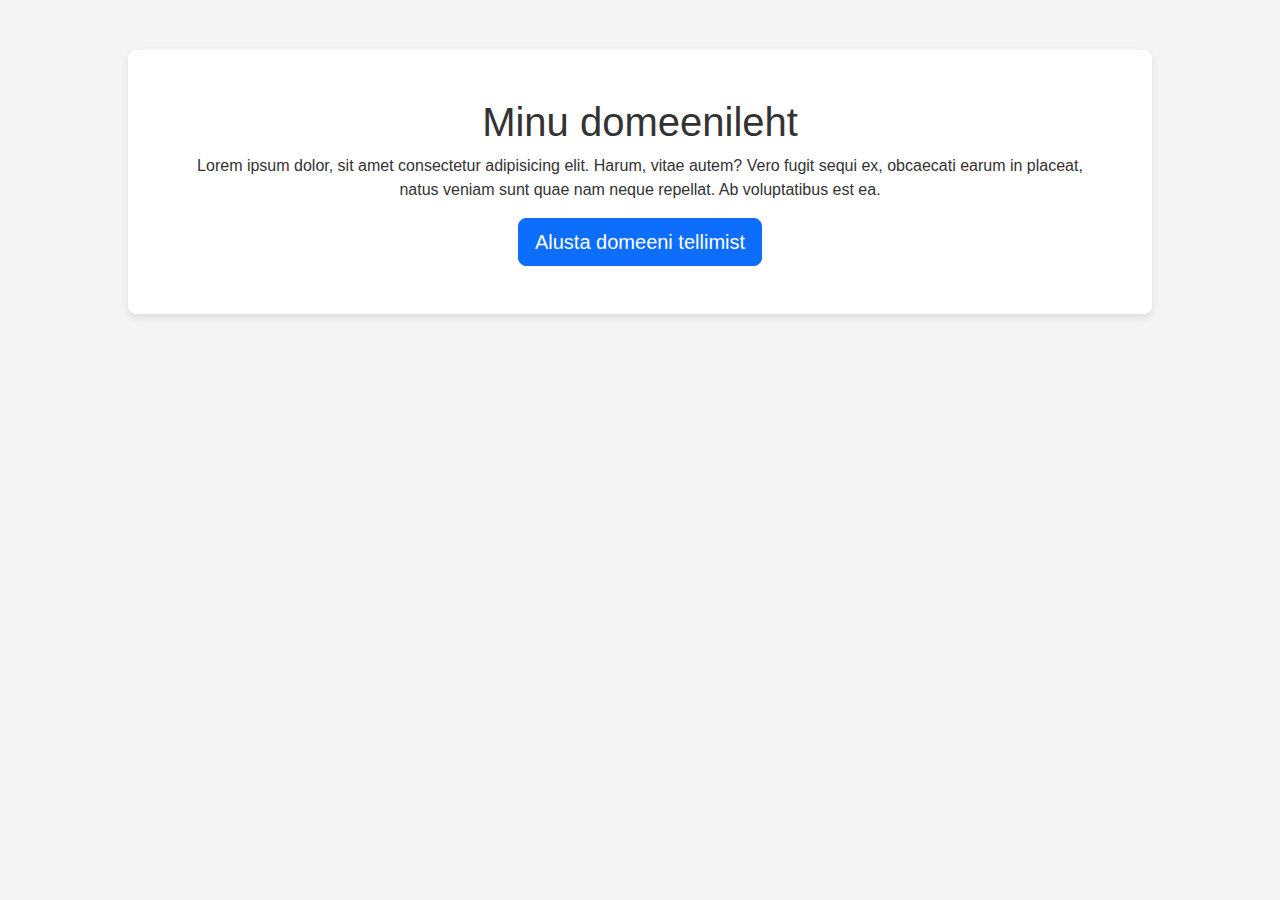
==== index.html @ c7ba96bc "Add files via upload" ====
<!doctype html>
<html lang="en">

<head>
    <meta charset="utf-8">
    <meta name="viewport" content="width=device-width, initial-scale=1">
    <title>Minu domeeni registreerimise sait</title>
    <link href="https://cdn.jsdelivr.net/npm/bootstrap@5.3.3/dist/css/bootstrap.min.css" rel="stylesheet"
        integrity="sha384-QWTKZyjpPEjISv5WaRU9OFeRpok6YctnYmDr5pNlyT2bRjXh0JMhjY6hW+ALEwIH" crossorigin="anonymous">
    <link href="style.css" rel="stylesheet" />
</head>

<body>
    <section>
        <div class="hero container p-5">
            <h1>Minu domeenileht</h1>
            <p>Lorem ipsum dolor, sit amet consectetur adipisicing elit. Harum, vitae autem? Vero fugit sequi ex,
                obcaecati
                earum in placeat, natus veniam sunt quae nam neque repellat. Ab voluptatibus est ea.</p>
          
            <a class="btn btn-primary btn-lg" href="step1.html" role="button">Alusta domeeni tellimist</a>
        </div>
    </section>
    <script src="https://cdn.jsdelivr.net/npm/bootstrap@5.3.3/dist/js/bootstrap.bundle.min.js"
        integrity="sha384-YvpcrYf0tY3lHB60NNkmXc5s9fDVZLESaAA55NDzOxhy9GkcIdslK1eN7N6jIeHz"
        crossorigin="anonymous"></script>
</body>

</html>
---- style.css ----
/* Global Styles */
body {
    font-family: Arial, sans-serif;
    margin: 0;
    padding: 0;
    background-color: #f5f5f5;
    color: #333;
    text-align: center;
  }
  
  .container {
    width: 80%;
    max-width: 1200px;
    margin: 50px auto;
    padding: 20px;
    background-color: white;
    box-shadow: 0 4px 10px rgba(0, 0, 0, 0.1);
    border-radius: 8px;
  }
  
  /* Steps Navigation */
  .steps {
    display: flex;
    justify-content: space-between;
    margin-bottom: 30px;
  }
  
  .step {
    width: 50px;
    height: 50px;
    border-radius: 50%;
    background-color: #e0e0e0;
    display: flex;
    align-items: center;
    justify-content: center;
    font-size: 20px;
    font-weight: bold;
    color: #777;
  }
  
  .step.active {
    background-color: #c4c4c4;
    color: black;
  }
  
  /* Domain Search Section */
  .domain-search {
    display: flex;
    justify-content: center;
    align-items: center;
    margin: 20px 0;
    gap: 10px;
  }
  
  .domain-search input {
    width: 300px;
    padding: 10px;
    font-size: 16px;
    border: 1px solid #ccc;
    border-radius: 4px;
  }
  
  .domain-search button {
    padding: 10px 20px;
    font-size: 16px;
    background-color: #007bff;
    color: white;
    border: none;
    border-radius: 4px;
    cursor: pointer;
  }
  
  .domain-search button:hover {
    background-color: #0056b3;
  }
  
  .domain-status {
    margin-top: 20px;
    font-size: 18px;
  }
  
  .domain-status.success {
    color: #28a745;
  }
  
  .domain-status.error {
    color: #dc3545;
  }
  
  /* Order Summary */
  .order-section {
    text-align: left;
    margin: 20px 0;
  }
  
  .order-summary {
    padding: 20px;
    background-color: #f8f9fa;
    border-radius: 8px;
  }
  
  .order-summary h3 {
    margin-bottom: 15px;
  }
  
  .order-item {
    display: flex;
    justify-content: space-between;
    align-items: center;
    padding: 10px 0;
    border-bottom: 1px solid #ddd;
  }
  
  .order-item:last-child {
    border-bottom: none;
  }
  
  .cancel-button {
    background: none;
    border: none;
    color: #dc3545;
    font-size: 18px;
    cursor: pointer;
  }
  
  .order-total {
    margin-top: 20px;
    font-weight: bold;
    text-align: right;
  }
  
  /* Buttons */
  .continue-button {
    width: 100%;
    padding: 10px 0;
    font-size: 16px;
    background-color: #28a745;
    color: white;
    text-align: center;
    text-decoration: none;
    border-radius: 4px;
    display: inline-block;
  }
  
  .continue-button:hover {
    background-color: #218838;
  }
  
  /* Form Section */
  .form-section {
    display: grid;
    gap: 15px;
    margin: 20px auto;
    max-width: 400px;
    text-align: left;
  }
  
  .form-section label {
    font-weight: bold;
    margin-bottom: 5px;
  }
  
  .form-section input, .form-section select {
    width: 100%;
    padding: 10px;
    font-size: 16px;
    border: 1px solid #ccc;
    border-radius: 4px;
  }
  
  .form-section button {
    width: 100%;
    padding: 10px;
    font-size: 16px;
    background-color: #007bff;
    color: white;
    border: none;
    border-radius: 4px;
    cursor: pointer;
  }
  
  .form-section button:hover {
    background-color: #0056b3;
  }
  
  /* Thank You Section */
  .thank-you-section h1 {
    font-size: 32px;
    margin-bottom: 20px;
  }
  
  .thank-you-section p {
    font-size: 18px;
    line-height: 1.6;
    margin: 10px 0;
  }
  
  .download-link {
    display: inline-block;
    margin-top: 20px;
    font-size: 18px;
    color: #007bff;
    text-decoration: none;
  }
  
  .download-link:hover {
    text-decoration: underline;
  }
  
  .return-link {
    font-size: 14px;
    margin-top: 20px;
    color: #777;
  }
  
  /* Mobile Responsiveness */
  @media (max-width: 768px) {
    .domain-search {
      flex-direction: column;
    }
  
    .domain-search input {
      width: 100%;
    }
  
    .steps {
      justify-content: space-around;
    }
  
    .container {
      width: 95%;
    }
  }
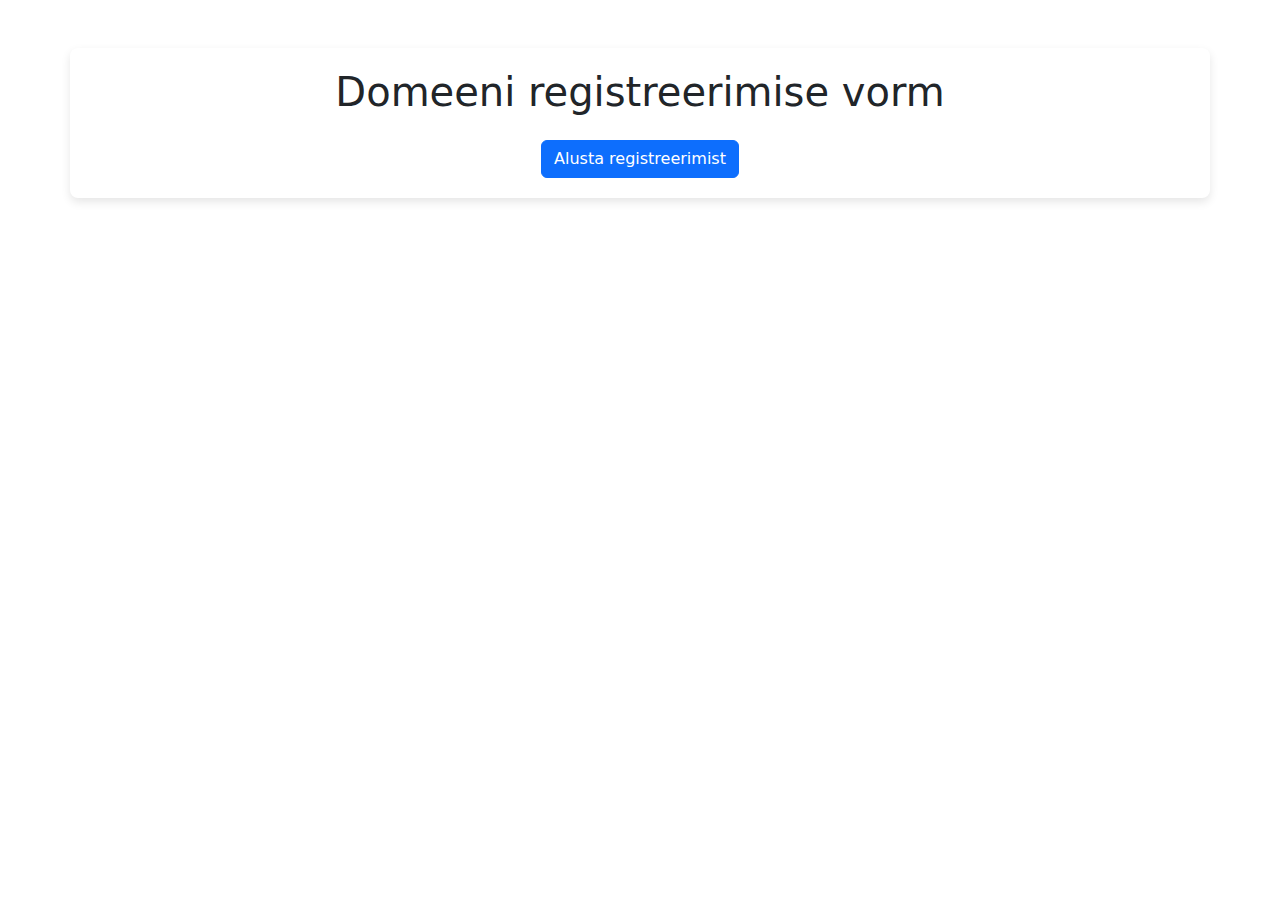
==== commit 3e3a7420: "Looodan et last update" ====
--- a/index.html
+++ b/index.html
@@ -1,29 +1,16 @@
-<!doctype html>
-<html lang="en">
-
+<!DOCTYPE html>
+<html lang="et">
 <head>
-    <meta charset="utf-8">
-    <meta name="viewport" content="width=device-width, initial-scale=1">
-    <title>Minu domeeni registreerimise sait</title>
-    <link href="https://cdn.jsdelivr.net/npm/bootstrap@5.3.3/dist/css/bootstrap.min.css" rel="stylesheet"
-        integrity="sha384-QWTKZyjpPEjISv5WaRU9OFeRpok6YctnYmDr5pNlyT2bRjXh0JMhjY6hW+ALEwIH" crossorigin="anonymous">
-    <link href="style.css" rel="stylesheet" />
+    <meta charset="UTF-8">
+    <meta name="viewport" content="width=device-width, initial-scale=1.0">
+    <title>Domeeni registreerimine</title>
+    <link rel="stylesheet" href="style.css">
+    <link rel="stylesheet" href="https://cdn.jsdelivr.net/npm/bootstrap@5.3.0/dist/css/bootstrap.min.css">
 </head>
-
 <body>
-    <section>
-        <div class="hero container p-5">
-            <h1>Minu domeenileht</h1>
-            <p>Lorem ipsum dolor, sit amet consectetur adipisicing elit. Harum, vitae autem? Vero fugit sequi ex,
-                obcaecati
-                earum in placeat, natus veniam sunt quae nam neque repellat. Ab voluptatibus est ea.</p>
-          
-            <a class="btn btn-primary btn-lg" href="step1.html" role="button">Alusta domeeni tellimist</a>
-        </div>
-    </section>
-    <script src="https://cdn.jsdelivr.net/npm/bootstrap@5.3.3/dist/js/bootstrap.bundle.min.js"
-        integrity="sha384-YvpcrYf0tY3lHB60NNkmXc5s9fDVZLESaAA55NDzOxhy9GkcIdslK1eN7N6jIeHz"
-        crossorigin="anonymous"></script>
+    <div class="container text-center mt-5">
+        <h1>Domeeni registreerimise vorm</h1>
+        <a href="step1.html" class="btn btn-primary mt-3">Alusta registreerimist</a>
+    </div>
 </body>
-
-</html>+</html>
--- a/style.css
+++ b/style.css
@@ -1,234 +1,275 @@
 /* Global Styles */
 body {
-    font-family: Arial, sans-serif;
-    margin: 0;
-    padding: 0;
-    background-color: #f5f5f5;
-    color: #333;
-    text-align: center;
-  }
-  
+  font-family: Arial, sans-serif;
+  margin: 0;
+  padding: 0;
+  background-color: #f5f5f5;
+  color: #333;
+  text-align: center;
+}
+
+.container {
+  width: 80%;
+  max-width: 1200px;
+  margin: 50px auto;
+  padding: 20px;
+  background-color: white;
+  box-shadow: 0 4px 10px rgba(0, 0, 0, 0.1);
+  border-radius: 8px;
+}
+
+/* Steps Navigation */
+.steps {
+  display: flex;
+  justify-content: space-between;
+  margin-bottom: 30px;
+}
+.container {
+  max-width: 600px;
+  margin: auto;
+  padding: 20px;
+}
+
+.stepper {
+  display: flex;
+  justify-content: space-around;
+  margin-bottom: 20px;
+}
+
+.step {
+  width: 30px;
+  height: 30px;
+  line-height: 30px;
+  border-radius: 50%;
+  background: lightgray;
+  text-align: center;
+}
+
+.step.active {
+  background: blue;
+  color: white;
+}
+
+.step.completed {
+  background: green;
+  color: white;
+}
+
+.step {
+  width: 50px;
+  height: 50px;
+  border-radius: 50%;
+  background-color: #e0e0e0;
+  display: flex;
+  align-items: center;
+  justify-content: center;
+  font-size: 20px;
+  font-weight: bold;
+  color: #777;
+}
+
+.step.active {
+  background-color: #28a745; /* Updated active color */
+  color: white;
+}
+
+/* Domain Search Section */
+.domain-search {
+  display: flex;
+  justify-content: center;
+  align-items: center;
+  margin: 20px 0;
+  gap: 10px;
+}
+
+.domain-search input {
+  width: 300px;
+  padding: 10px;
+  font-size: 16px;
+  border: 1px solid #ccc;
+  border-radius: 4px;
+}
+
+.domain-search button {
+  padding: 10px 20px;
+  font-size: 16px;
+  background-color: #007bff;
+  color: white;
+  border: none;
+  border-radius: 4px;
+  cursor: pointer;
+}
+
+.domain-search button:hover {
+  background-color: #0056b3;
+}
+
+.domain-status {
+  margin-top: 20px;
+  font-size: 18px;
+}
+
+.domain-status.success {
+  color: #28a745;
+}
+
+.domain-status.error {
+  color: #dc3545;
+}
+
+/* Order Summary */
+.order-section {
+  text-align: left;
+  margin: 20px 0;
+}
+
+.order-summary {
+  padding: 20px;
+  background-color: #f8f9fa;
+  border-radius: 8px;
+}
+
+.order-summary h3 {
+  margin-bottom: 15px;
+}
+
+.order-item {
+  padding: 10px 0;
+  border-bottom: 1px solid #ddd;
+}
+
+.order-item:last-child {
+  border-bottom: none;
+}
+
+.cancel-button {
+  background: none;
+  border: none;
+  color: #dc3545;
+  font-size: 18px;
+  cursor: pointer;
+}
+
+.order-total {
+  margin-top: 20px;
+  font-weight: bold;
+  text-align: center;
+}
+
+/* Buttons */
+.continue-button {
+  width: 100%;
+  padding: 10px 0;
+  font-size: 16px;
+  background-color: #28a745;
+  color: white;
+  text-align: center;
+  text-decoration: none;
+  border-radius: 4px;
+  display: inline-block;
+}
+
+.continue-button:hover {
+  background-color: #218838;
+}
+
+/* Form Section */
+.form-section {
+  display: grid;
+  gap: 15px;
+  margin: 20px auto;
+  max-width: 400px;
+  text-align: left;
+}
+
+.form-section label {
+  font-weight: bold;
+  margin-bottom: 5px;
+}
+
+.form-section input,
+.form-section select {
+  width: 100%;
+  padding: 10px;
+  font-size: 16px;
+  border: 1px solid #ccc;
+  border-radius: 4px;
+}
+
+.form-section button {
+  width: 100%;
+  padding: 10px;
+  font-size: 16px;
+  background-color: #007bff;
+  color: white;
+  border: none;
+  border-radius: 4px;
+  cursor: pointer;
+}
+
+.form-section button:hover {
+  background-color: #0056b3;
+}
+
+/* Thank You Section */
+.thank-you-section h1 {
+  font-size: 32px;
+  margin-bottom: 20px;
+}
+
+.thank-you-section p {
+  font-size: 18px;
+  line-height: 1.6;
+  margin: 10px 0;
+}
+
+.download-link {
+  display: inline-block;
+  margin-top: 20px;
+  font-size: 18px;
+  color: #007bff;
+  text-decoration: none;
+}
+
+.download-link:hover {
+  text-decoration: underline;
+}
+
+.return-link {
+  font-size: 14px;
+  margin-top: 20px;
+  color: #777;
+}
+
+/* Mobile Responsiveness */
+@media (max-width: 768px) {
+  .domain-search {
+      flex-direction: column;
+  }
+
+  .domain-search input {
+      width: 100%;
+  }
+
+  .steps {
+      justify-content: space-around;
+  }
+
   .container {
-    width: 80%;
-    max-width: 1200px;
-    margin: 50px auto;
-    padding: 20px;
-    background-color: white;
-    box-shadow: 0 4px 10px rgba(0, 0, 0, 0.1);
-    border-radius: 8px;
-  }
-  
-  /* Steps Navigation */
-  .steps {
-    display: flex;
-    justify-content: space-between;
-    margin-bottom: 30px;
-  }
-  
-  .step {
-    width: 50px;
-    height: 50px;
-    border-radius: 50%;
-    background-color: #e0e0e0;
-    display: flex;
-    align-items: center;
-    justify-content: center;
-    font-size: 20px;
-    font-weight: bold;
-    color: #777;
-  }
-  
-  .step.active {
-    background-color: #c4c4c4;
-    color: black;
-  }
-  
-  /* Domain Search Section */
-  .domain-search {
-    display: flex;
-    justify-content: center;
-    align-items: center;
-    margin: 20px 0;
-    gap: 10px;
-  }
-  
-  .domain-search input {
-    width: 300px;
-    padding: 10px;
-    font-size: 16px;
-    border: 1px solid #ccc;
-    border-radius: 4px;
-  }
-  
-  .domain-search button {
-    padding: 10px 20px;
-    font-size: 16px;
-    background-color: #007bff;
-    color: white;
-    border: none;
-    border-radius: 4px;
-    cursor: pointer;
-  }
-  
-  .domain-search button:hover {
-    background-color: #0056b3;
-  }
-  
-  .domain-status {
-    margin-top: 20px;
-    font-size: 18px;
-  }
-  
-  .domain-status.success {
-    color: #28a745;
-  }
-  
-  .domain-status.error {
-    color: #dc3545;
-  }
-  
-  /* Order Summary */
-  .order-section {
-    text-align: left;
-    margin: 20px 0;
-  }
-  
-  .order-summary {
-    padding: 20px;
-    background-color: #f8f9fa;
-    border-radius: 8px;
-  }
-  
-  .order-summary h3 {
-    margin-bottom: 15px;
-  }
-  
-  .order-item {
-    display: flex;
-    justify-content: space-between;
-    align-items: center;
-    padding: 10px 0;
-    border-bottom: 1px solid #ddd;
-  }
-  
-  .order-item:last-child {
-    border-bottom: none;
-  }
-  
-  .cancel-button {
-    background: none;
-    border: none;
-    color: #dc3545;
-    font-size: 18px;
-    cursor: pointer;
-  }
-  
-  .order-total {
-    margin-top: 20px;
-    font-weight: bold;
-    text-align: right;
-  }
-  
-  /* Buttons */
+      width: 95%;
+  }
+
+  /* Adjust the form section for smaller screens */
+  .form-section {
+      max-width: 100%;
+  }
+
   .continue-button {
-    width: 100%;
-    padding: 10px 0;
-    font-size: 16px;
-    background-color: #28a745;
-    color: white;
-    text-align: center;
-    text-decoration: none;
-    border-radius: 4px;
-    display: inline-block;
-  }
-  
-  .continue-button:hover {
-    background-color: #218838;
-  }
-  
-  /* Form Section */
-  .form-section {
-    display: grid;
-    gap: 15px;
-    margin: 20px auto;
-    max-width: 400px;
-    text-align: left;
-  }
-  
-  .form-section label {
-    font-weight: bold;
-    margin-bottom: 5px;
-  }
-  
-  .form-section input, .form-section select {
-    width: 100%;
-    padding: 10px;
-    font-size: 16px;
-    border: 1px solid #ccc;
-    border-radius: 4px;
-  }
-  
-  .form-section button {
-    width: 100%;
-    padding: 10px;
-    font-size: 16px;
-    background-color: #007bff;
-    color: white;
-    border: none;
-    border-radius: 4px;
-    cursor: pointer;
-  }
-  
-  .form-section button:hover {
-    background-color: #0056b3;
-  }
-  
-  /* Thank You Section */
-  .thank-you-section h1 {
-    font-size: 32px;
-    margin-bottom: 20px;
-  }
-  
-  .thank-you-section p {
-    font-size: 18px;
-    line-height: 1.6;
-    margin: 10px 0;
-  }
-  
-  .download-link {
-    display: inline-block;
-    margin-top: 20px;
-    font-size: 18px;
-    color: #007bff;
-    text-decoration: none;
-  }
-  
-  .download-link:hover {
-    text-decoration: underline;
-  }
-  
-  .return-link {
-    font-size: 14px;
-    margin-top: 20px;
-    color: #777;
-  }
-  
-  /* Mobile Responsiveness */
-  @media (max-width: 768px) {
-    .domain-search {
-      flex-direction: column;
-    }
-  
-    .domain-search input {
-      width: 100%;
-    }
-  
-    .steps {
-      justify-content: space-around;
-    }
-  
-    .container {
-      width: 95%;
-    }
-  }
-  +      font-size: 14px;
+  }
+}
+
+.tag{
+  color:#28a745;
+  font-weight: bold;
+}